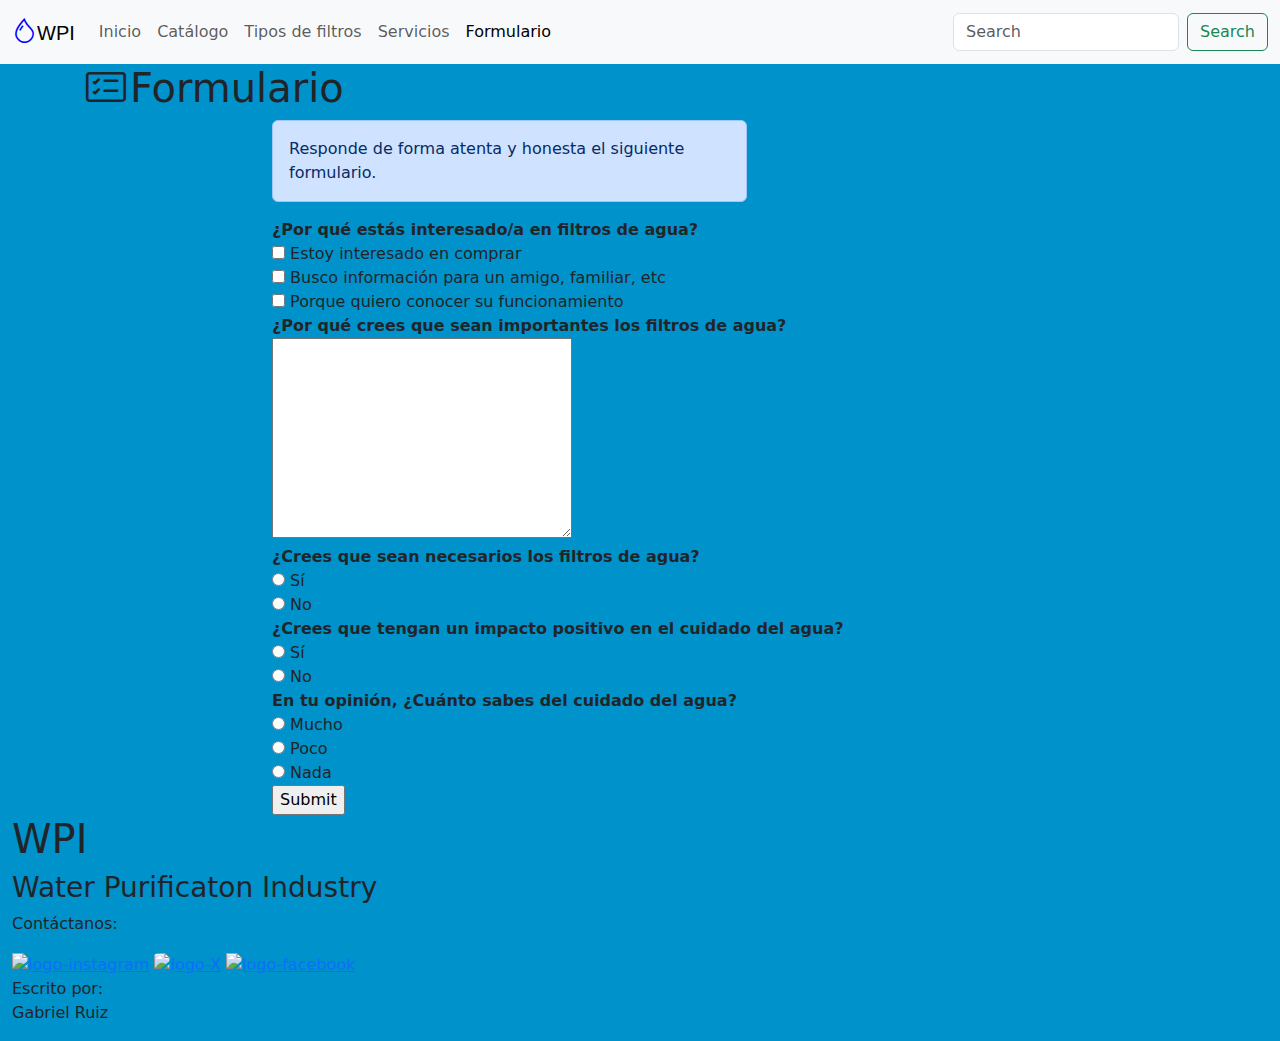
==== s-form-2.html @ f218c541 "Add files via upload" ====
<!DOCTYPE html>
<html>

<head>
    <title>Water-Purification-Industry</title>
</head>
<link rel="stylesheet" href="css/b04-externo.css">
<link href="https://cdn.jsdelivr.net/npm/bootstrap@5.3.3/dist/css/bootstrap.min.css" rel="stylesheet"
    integrity="sha384-QWTKZyjpPEjISv5WaRU9OFeRpok6YctnYmDr5pNlyT2bRjXh0JMhjY6hW+ALEwIH" crossorigin="anonymous">
<link rel="stylesheet" href="https://cdn.jsdelivr.net/npm/bootstrap-icons@1.11.3/font/bootstrap-icons.min.css">

<body style="background-color: #0092ca;">
    <nav class="navbar navbar-expand-lg bg-body-tertiary">
        <div class="container-fluid">
            <a class="navbar-brand" href="s-form-2.html" style="font-family: Verdana, Geneva, Tahoma, sans-serif"><i
                    class="bi bi-droplet" style="color: blue; font-size: 25px;"></i>WPI</a>
            <button class="navbar-toggler" type="button" data-bs-toggle="collapse"
                data-bs-target="#navbarSupportedContent" aria-controls="navbarSupportedContent" aria-expanded="false"
                aria-label="Toggle navigation">
                <span class="navbar-toggler-icon"></span>
            </button>
            <div class="collapse navbar-collapse" id="navbarSupportedContent">
                <ul class="navbar-nav me-auto mb-2 mb-lg-0">
                    <li class="nav-item">
                        <a class="nav-link" href="index.html">Inicio</a>
                    </li>
                    <li class="nav-item">
                        <a class="nav-link" href="s-filters.html">Catálogo</a>
                    </li>
                    <li class="nav-item">
                        <a class="nav-link" href="s-types.html">Tipos de filtros</a>
                    </li>
                    <li class="nav-item">
                        <a class="nav-link" href="s-service.html">Servicios</a>
                    </li>
                    <li class="nav-item">
                        <a class="nav-link active" aria-current="page" href="s-form.html">Formulario</a>
                    </li>
                </ul>
                <form class="d-flex" role="search">
                    <input class="form-control me-2" type="search" placeholder="Search" aria-label="Search">
                    <button class="btn btn-outline-success" type="submit">Search</button>
                </form>
            </div>
        </div>
    </nav>
    <div class="container zona-encabezado">
        <div class="row">
            <div class="col-12">
                <h1 class="zona-encabezado"><i class="bi bi-card-checklist m-1"></i>Formulario</h1>
            </div>
        </div>
    </div>
    <div class="container zona-cuerpo">
        <div class="row justify-content-center">
            <div class="col-12 col-md-8">
                <form>
                    <div class="alert alert-primary" role="alert" style="width: 475px;">
                        Responde de forma atenta y honesta el siguiente formulario.
                    </div>
                    <span><b>¿Por qué estás interesado/a en filtros de agua?</b></span><br>
                    <input type="checkbox" id="motivo-1" name="motivo-1" value="compra">
                    <label for="motivo-1">Estoy interesado en comprar</label><br>
                    <input type="checkbox" id="motivo-2" name="motivo-2" value="informacion">
                    <label for="motivo-2">Busco información para un amigo, familiar, etc</label><br>
                    <input type="checkbox" id="motivo-3" name="motivo-3" value="compra">
                    <label for="motivo-1">Porque quiero conocer su funcionamiento</label><br>
                    <span><b>¿Por qué crees que sean importantes los filtros de agua?</b></span><br>
                    <textarea name="filtro" style="width:300px; height:200px;"></textarea><br>
                    <span><b>¿Crees que sean necesarios los filtros de agua?</b></span><br>
                    <input type="radio" id="yes" name="si-no" value="si">
                    <label for="yes">Sí</label><br>
                    <input type="radio" id="noup" name="si-no" value="no">
                    <label for="noup">No</label><br>
                    <span><b>¿Crees que tengan un impacto positivo en el cuidado del agua?</b></span><br>
                    <input type="radio" id="yes" name="si-no" value="si">
                    <label for="yes">Sí</label><br>
                    <input type="radio" id="noup" name="si-no" value="no">
                    <label for="noup">No</label><br>
                    <span><b>En tu opinión, ¿Cuánto sabes del cuidado del agua?</b></span><br>
                    <input type="radio" id="mucho-1" name="quantity" value="mucho">
                    <label for="mucho-1">Mucho</label><br>
                    <input type="radio" id="poco-1" name="quantity" value="poco">
                    <label for="poco-1">Poco</label><br>
                    <input type="radio" id="nada-1" name="quantity" value="nada">
                    <label for="nada-1">Nada</label><br>
                    <input type="submit">
                </form>
            </div>
        </div>
    </div>
    <div class="container-fluid zona-final">
        <div class="row">
            <div class="col-12">
                <h1>WPI</h1>
                <h3>Water Purificaton Industry</h3>
            </div>
            <div class="col-12 col-sm-8">
                <p>Contáctanos:</p>
                <a href="https://www.instagram.com/wpi_industry/"><img src="img/logo_instagram.png" class="zona-final"
                        alt="logo-instagram"></a>
                <a href="https://x.com/WPI_Industry"><img src="img/logo_X.png" style="border-radius: 10%;"
                        class="zona-final" alt="logo-X"></a>
                <a href="https://www.facebook.com/profile.php?id=61568160737868"><img src="img/logo_facebook.png"
                        class="zona-final" alt="logo-facebook"></a>
            </div>
        </div>
    </div>
    <div class="container-fluid zona-final">
        <div class="row">
            <div class="col-4">
                <p>Escrito por:<br> Gabriel Ruiz</p>
            </div>
        </div>
        <script src="https://cdn.jsdelivr.net/npm/bootstrap@5.3.3/dist/js/bootstrap.bundle.min.js"
            integrity="sha384-YvpcrYf0tY3lHB60NNkmXc5s9fDVZLESaAA55NDzOxhy9GkcIdslK1eN7N6jIeHz"
            crossorigin="anonymous"></script>
</body>

</html>
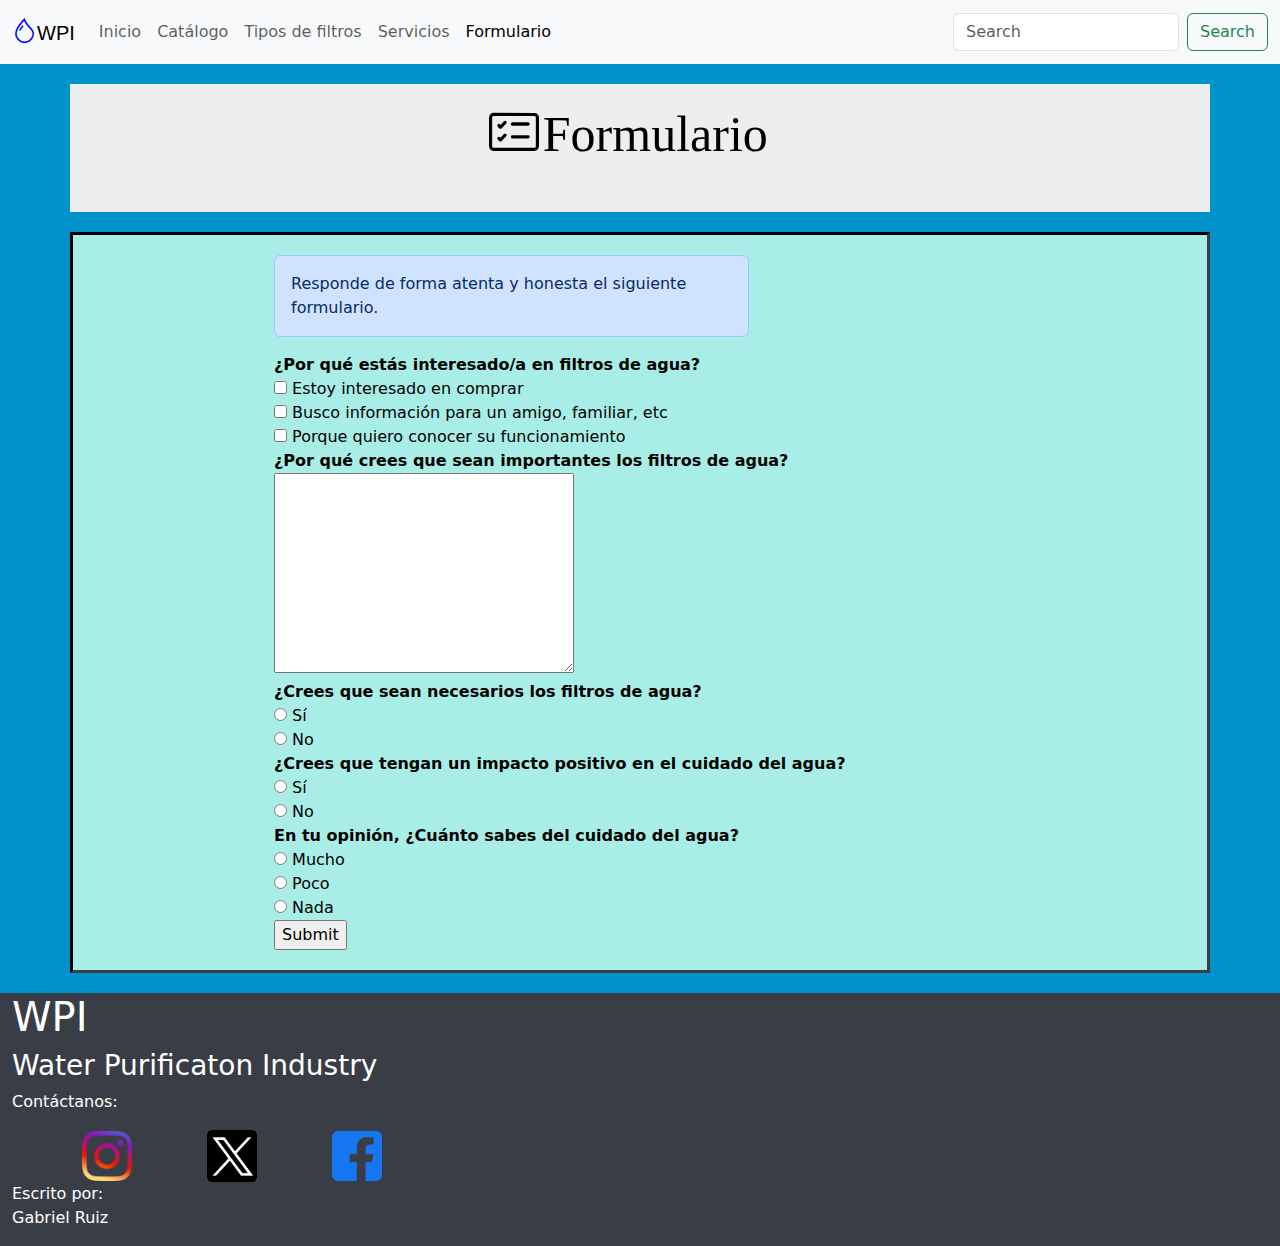
==== commit eda04184: "Add files via upload" ====
--- a/s-form-2.html
+++ b/s-form-2.html
@@ -73,9 +73,9 @@
                     <input type="radio" id="noup" name="si-no" value="no">
                     <label for="noup">No</label><br>
                     <span><b>¿Crees que tengan un impacto positivo en el cuidado del agua?</b></span><br>
-                    <input type="radio" id="yes" name="si-no" value="si">
+                    <input type="radio" id="yes" name="si-no-2" value="si">
                     <label for="yes">Sí</label><br>
-                    <input type="radio" id="noup" name="si-no" value="no">
+                    <input type="radio" id="noup" name="si-no-2" value="no">
                     <label for="noup">No</label><br>
                     <span><b>En tu opinión, ¿Cuánto sabes del cuidado del agua?</b></span><br>
                     <input type="radio" id="mucho-1" name="quantity" value="mucho">
--- a/css/b04-externo.css
+++ b/css/b04-externo.css
@@ -0,0 +1,113 @@
+body {
+  font-family: Arial;
+  background-color:#0092ca;
+}
+
+.zona-encabezado {
+  width: 85%;
+  font-family: 'Times New Roman', Times, serif;
+  color: black;
+  margin-left: 70px;
+  margin-top: 20px;
+  padding-bottom: 20px;
+  background-color: #eeeeee;
+  text-align: center;
+  font-size: 50px;
+}
+
+.zona-cuerpo {
+  width: 85%;
+  color: black;
+  background-color: #a9eee6;
+  margin-top: 0px;
+  margin-left: 70px;
+  margin-top: 20px;
+  margin-bottom: 20px;
+  padding: 20px;
+  border-style: inset;
+  border-color: #393e46;
+}
+
+.servicios {
+  text-align: center;
+  
+}
+
+.zona-premium{
+  color: purple;
+}
+
+.zona-general {
+  color: blue;
+}
+
+.cash { 
+  color: green
+}
+
+p.catalogo {
+  font-size: 20pt;
+}
+
+h2 {
+  font-size: 24pt;
+  margin-left: 10px;
+}
+
+a:link.zona-encabezado {
+  color: blue;
+  opacity: 1;
+}
+
+a:visited.zona-encabezado {
+  color: black;
+  opacity: 0.5;
+}
+
+a:hover.zona-encabezado, a:active.zona-encabezado {
+  color: aquamarine;
+  opacity: 0.8;
+}
+
+a.zona-encabezado {
+  font-size: 30pt;
+  margin-left: 15px;
+}
+
+img.zona-encabezado {
+  float: right;
+  width: 425px;
+  margin-right: 100px;
+  border-radius: 5px;
+}
+
+.zona-final {
+  width: 85%;
+  margin-left: 70px;
+  color: white;
+  background-color: #393e46;
+}
+
+img.zona-final {
+  width: 50px;
+}
+
+img.catalogo-1 {
+  width: 200px;
+  height: 300px;
+  border-radius: 5%;
+  border-style: solid;
+  border-color: gray
+}
+
+img.servicio{
+  border-radius: 5%;
+  border-style: solid;
+  border-color: gray;
+  width: 400px;
+  height: 300px;
+}
+
+h2.costos-productos {
+  text-align: center;
+}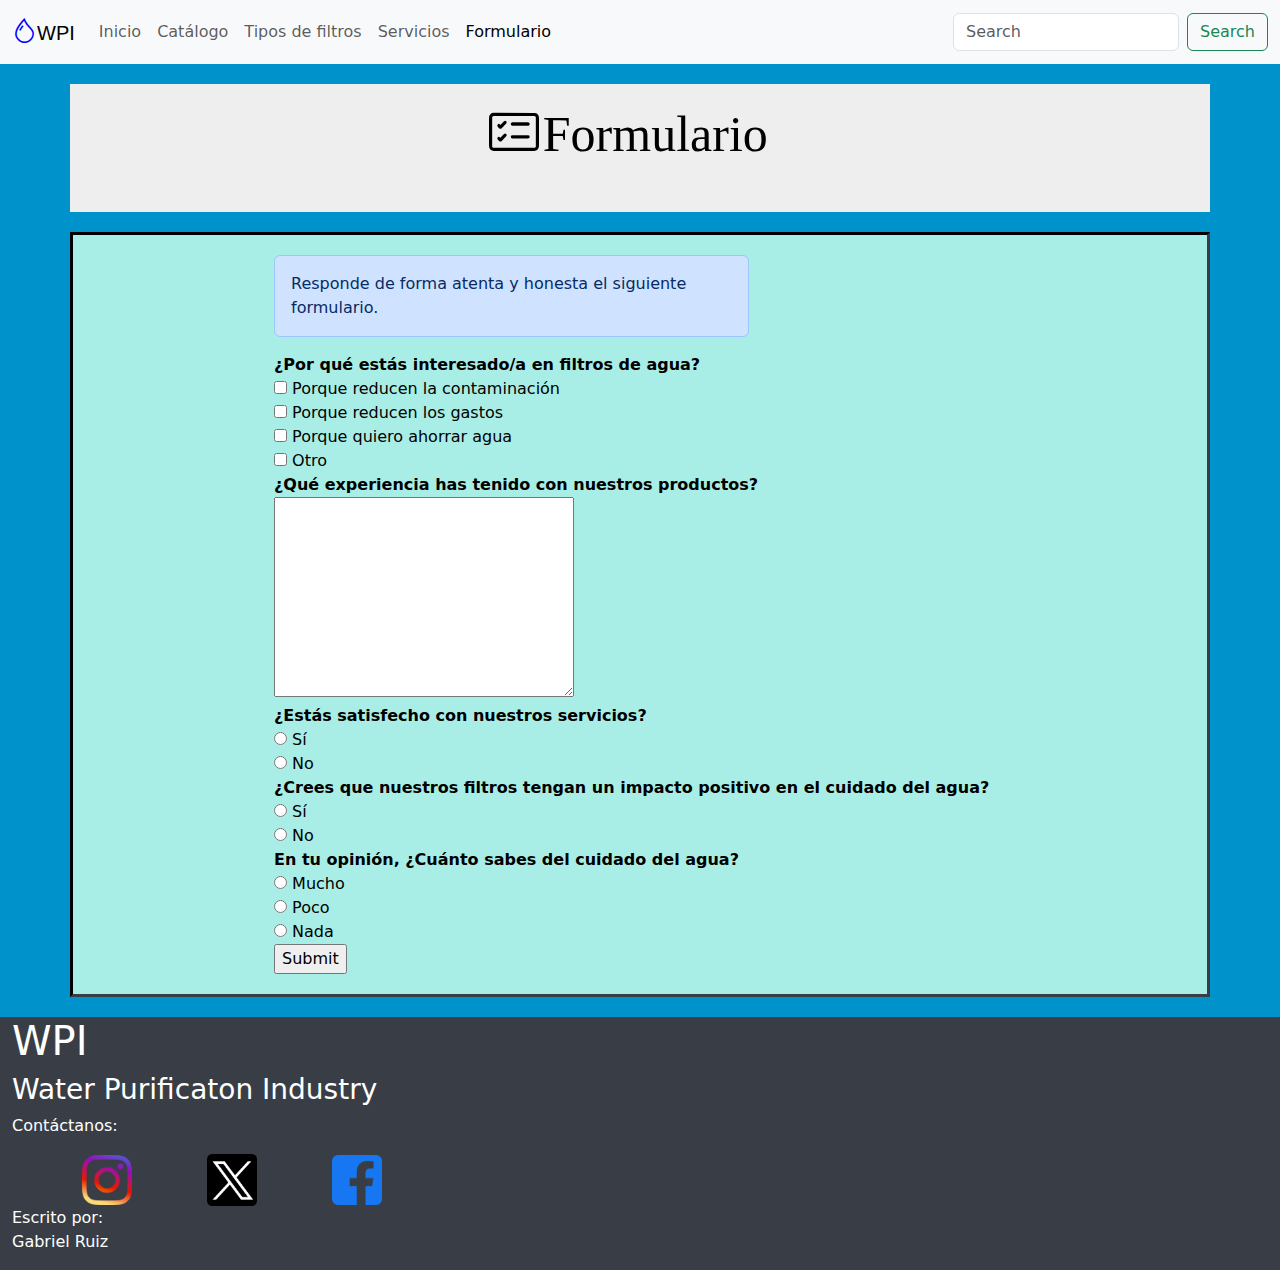
==== commit 0b9c3669: "Add files via upload" ====
--- a/s-form-2.html
+++ b/s-form-2.html
@@ -59,20 +59,22 @@
                         Responde de forma atenta y honesta el siguiente formulario.
                     </div>
                     <span><b>¿Por qué estás interesado/a en filtros de agua?</b></span><br>
-                    <input type="checkbox" id="motivo-1" name="motivo-1" value="compra">
-                    <label for="motivo-1">Estoy interesado en comprar</label><br>
-                    <input type="checkbox" id="motivo-2" name="motivo-2" value="informacion">
-                    <label for="motivo-2">Busco información para un amigo, familiar, etc</label><br>
-                    <input type="checkbox" id="motivo-3" name="motivo-3" value="compra">
-                    <label for="motivo-1">Porque quiero conocer su funcionamiento</label><br>
-                    <span><b>¿Por qué crees que sean importantes los filtros de agua?</b></span><br>
+                    <input type="checkbox" id="motivo-1" name="motivo-1" value="contaminacion">
+                    <label for="motivo-1">Porque reducen la contaminación</label><br>
+                    <input type="checkbox" id="motivo-2" name="motivo-2" value="gastos">
+                    <label for="motivo-2">Porque reducen los gastos</label><br>
+                    <input type="checkbox" id="motivo-3" name="motivo-3" value="reduccion">
+                    <label for="motivo-3">Porque quiero ahorrar agua</label><br>
+                    <input type="checkbox" id="motivo-4" name="motivo-4" value="otro">
+                    <label for="motivo-4">Otro</label><br>
+                    <span><b>¿Qué experiencia has tenido con nuestros productos?</b></span><br>
                     <textarea name="filtro" style="width:300px; height:200px;"></textarea><br>
-                    <span><b>¿Crees que sean necesarios los filtros de agua?</b></span><br>
+                    <span><b>¿Estás satisfecho con nuestros servicios?</b></span><br>
                     <input type="radio" id="yes" name="si-no" value="si">
                     <label for="yes">Sí</label><br>
                     <input type="radio" id="noup" name="si-no" value="no">
                     <label for="noup">No</label><br>
-                    <span><b>¿Crees que tengan un impacto positivo en el cuidado del agua?</b></span><br>
+                    <span><b>¿Crees que nuestros filtros tengan un impacto positivo en el cuidado del agua?</b></span><br>
                     <input type="radio" id="yes" name="si-no-2" value="si">
                     <label for="yes">Sí</label><br>
                     <input type="radio" id="noup" name="si-no-2" value="no">
